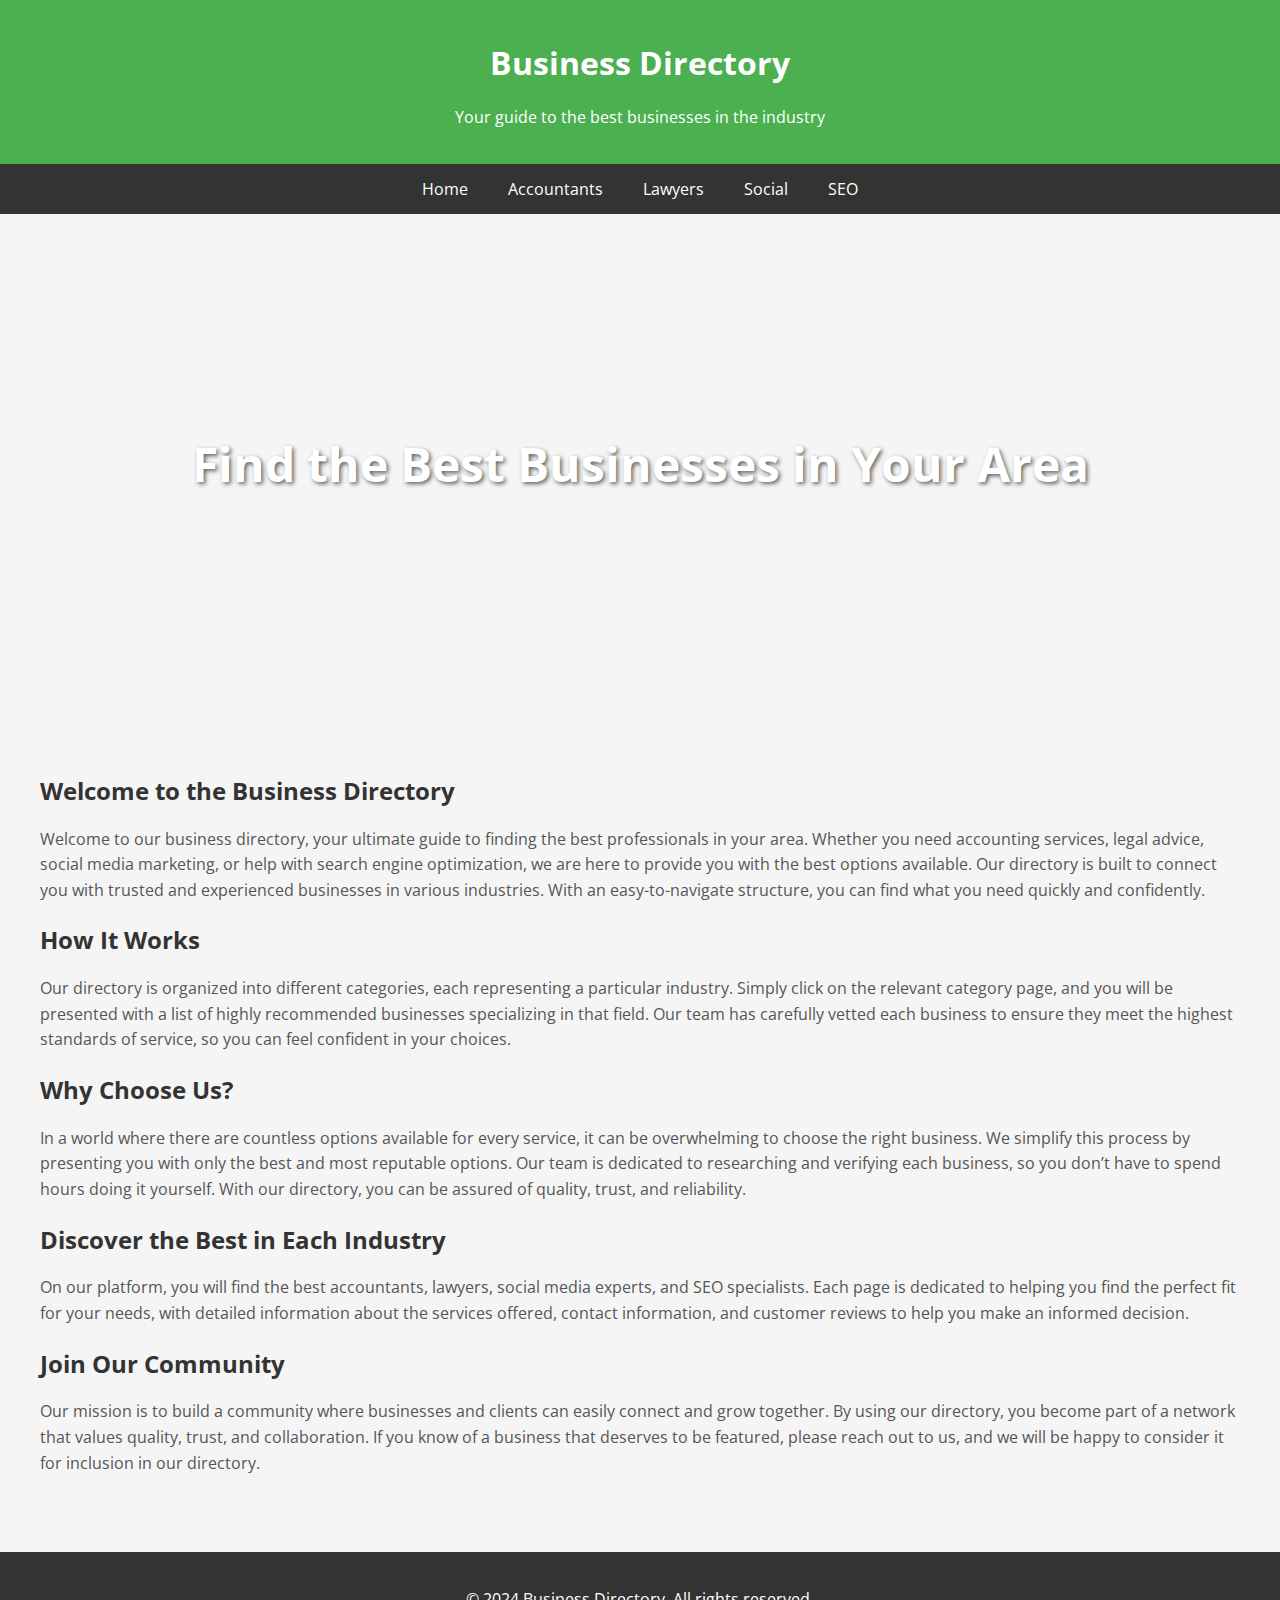
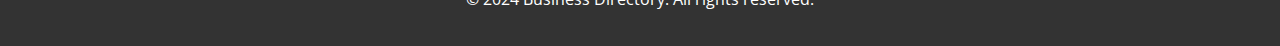
==== index.html @ ca2f1caf "Create index.html" ====
<!DOCTYPE html>
<html lang="en">
<head>
    <meta charset="UTF-8">
    <meta name="viewport" content="width=device-width, initial-scale=1.0">
    <title>Business Directory - Home</title>
    <link rel="stylesheet" href="styles.css">
    <link href="https://fonts.googleapis.com/css2?family=Open+Sans:wght@400;600&display=swap" rel="stylesheet">
    <style>
        body {
            font-family: 'Open Sans', sans-serif;
            margin: 0;
            padding: 0;
            box-sizing: border-box;
            background-color: #f5f5f5;
        }
        header {
            background: #4CAF50;
            padding: 20px;
            text-align: center;
            color: white;
        }
        nav {
            display: flex;
            justify-content: center;
            background-color: #333;
        }
        nav a {
            color: white;
            padding: 14px 20px;
            text-decoration: none;
            text-align: center;
        }
        nav a:hover {
            background-color: #575757;
        }
        .hero {
            background: url('https://via.placeholder.com/1200x500') no-repeat center center/cover;
            height: 500px;
            display: flex;
            justify-content: center;
            align-items: center;
            color: white;
            text-shadow: 2px 2px 4px rgba(0, 0, 0, 0.6);
            text-align: center;
        }
        .hero h1 {
            font-size: 3rem;
        }
        .content-section {
            padding: 40px 20px;
            max-width: 1200px;
            margin: auto;
        }
        .content-section h2 {
            color: #333;
        }
        .content-section p {
            line-height: 1.6;
            color: #555;
        }
        footer {
            background-color: #333;
            color: white;
            text-align: center;
            padding: 20px;
            margin-top: 20px;
        }
    </style>
</head>
<body>
    <header>
        <h1>Business Directory</h1>
        <p>Your guide to the best businesses in the industry</p>
    </header>
    <nav>
        <a href="index.html">Home</a>
        <a href="accountants.html">Accountants</a>
        <a href="lawyers.html">Lawyers</a>
        <a href="social.html">Social</a>
        <a href="seo.html">SEO</a>
    </nav>
    <div class="hero">
        <h1>Find the Best Businesses in Your Area</h1>
    </div>
    <div class="content-section">
        <h2>Welcome to the Business Directory</h2>
        <p>Welcome to our business directory, your ultimate guide to finding the best professionals in your area. Whether you need accounting services, legal advice, social media marketing, or help with search engine optimization, we are here to provide you with the best options available. Our directory is built to connect you with trusted and experienced businesses in various industries. With an easy-to-navigate structure, you can find what you need quickly and confidently.</p>

        <h2>How It Works</h2>
        <p>Our directory is organized into different categories, each representing a particular industry. Simply click on the relevant category page, and you will be presented with a list of highly recommended businesses specializing in that field. Our team has carefully vetted each business to ensure they meet the highest standards of service, so you can feel confident in your choices.</p>

        <h2>Why Choose Us?</h2>
        <p>In a world where there are countless options available for every service, it can be overwhelming to choose the right business. We simplify this process by presenting you with only the best and most reputable options. Our team is dedicated to researching and verifying each business, so you don’t have to spend hours doing it yourself. With our directory, you can be assured of quality, trust, and reliability.</p>

        <h2>Discover the Best in Each Industry</h2>
        <p>On our platform, you will find the best accountants, lawyers, social media experts, and SEO specialists. Each page is dedicated to helping you find the perfect fit for your needs, with detailed information about the services offered, contact information, and customer reviews to help you make an informed decision.</p>

        <h2>Join Our Community</h2>
        <p>Our mission is to build a community where businesses and clients can easily connect and grow together. By using our directory, you become part of a network that values quality, trust, and collaboration. If you know of a business that deserves to be featured, please reach out to us, and we will be happy to consider it for inclusion in our directory.</p>
    </div>
    <footer>
        <p>&copy; 2024 Business Directory. All rights reserved.</p>
    </footer>
</body>
</html>
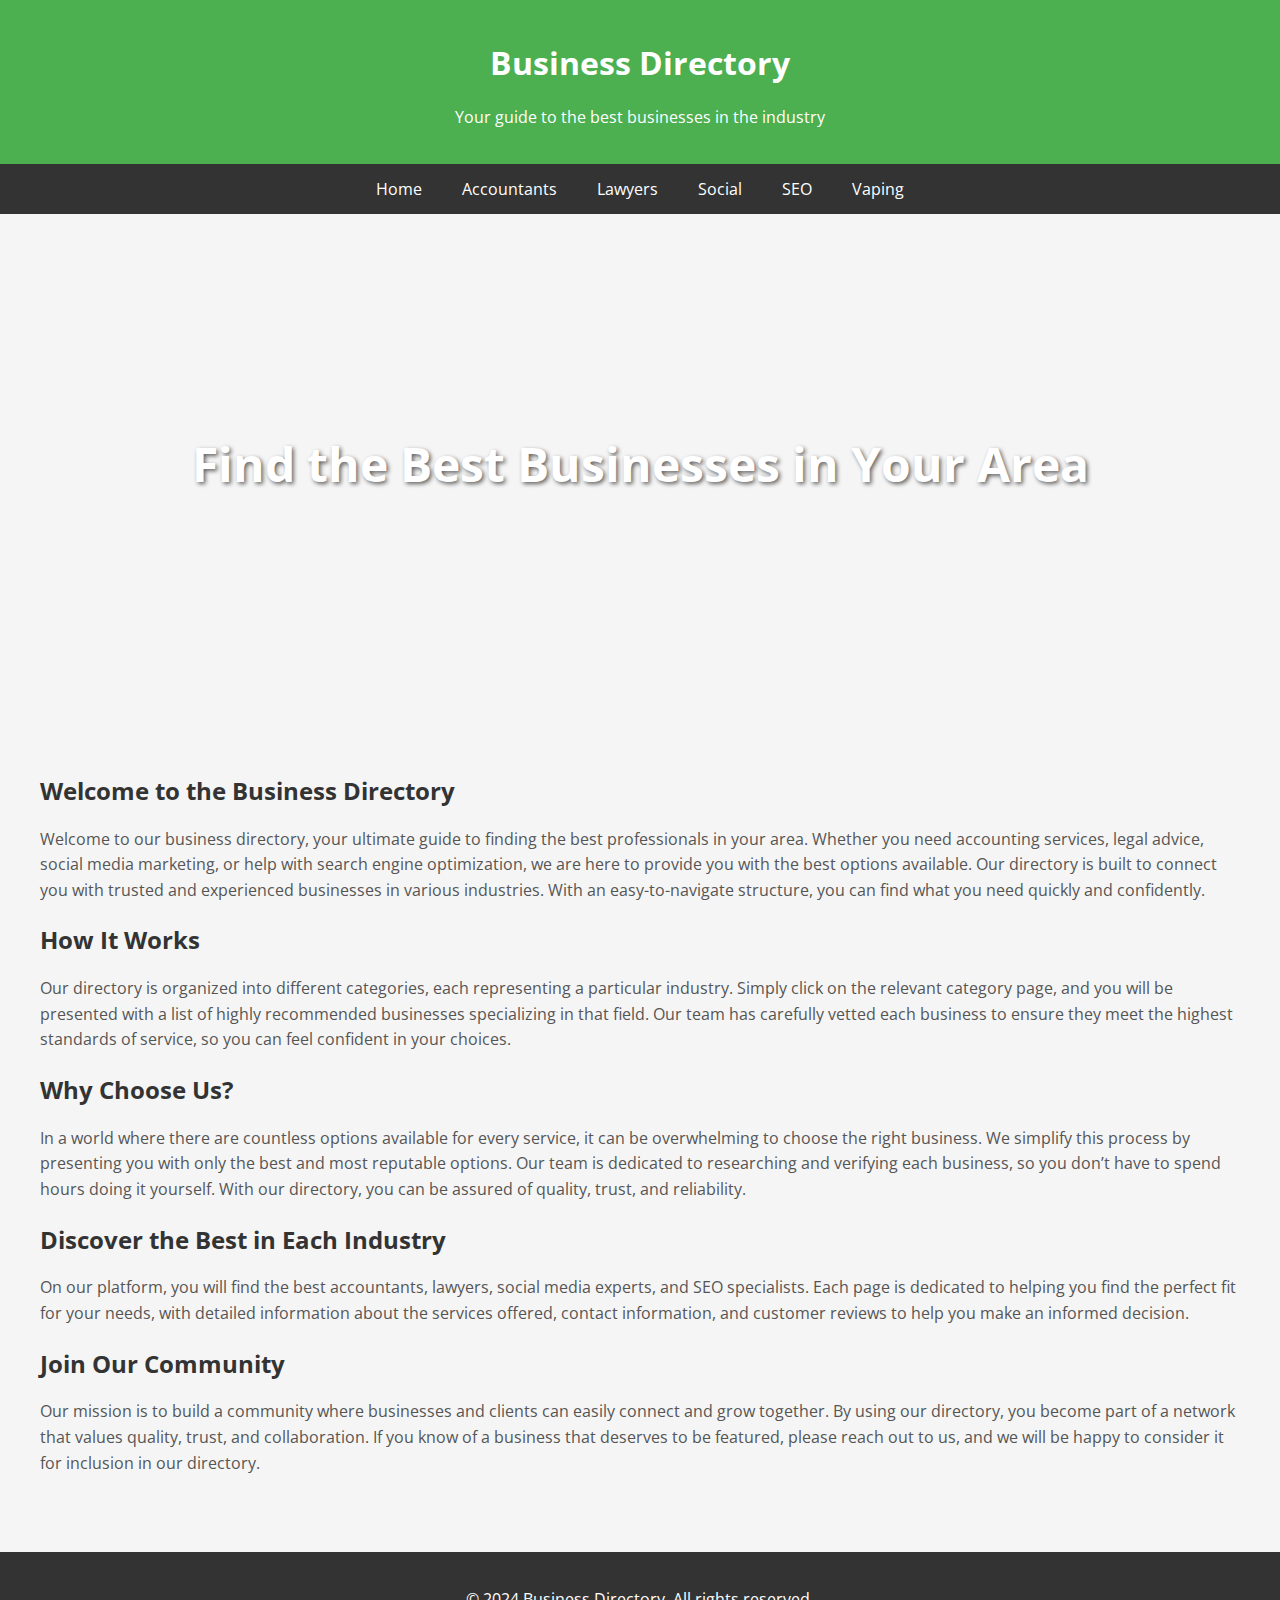
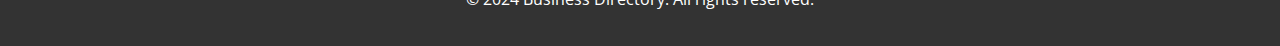
==== commit 912c5a8f: "Update index.html" ====
--- a/index.html
+++ b/index.html
@@ -1,6 +1,7 @@
 <!DOCTYPE html>
 <html lang="en">
 <head>
+    <meta name="google-site-verification" content="0BXx7cMRaxOBaA5E25odb-2VkyRbkKtUtkKMlU1lh5Y" />
     <meta charset="UTF-8">
     <meta name="viewport" content="width=device-width, initial-scale=1.0">
     <title>Business Directory - Home</title>
@@ -35,7 +36,7 @@
             background-color: #575757;
         }
         .hero {
-            background: url('https://via.placeholder.com/1200x500') no-repeat center center/cover;
+            background: url('https://seo-turtle-ftw.pages.dev/business-directory-banner.webp') no-repeat center center/cover;
             height: 500px;
             display: flex;
             justify-content: center;
@@ -79,6 +80,7 @@
         <a href="lawyers.html">Lawyers</a>
         <a href="social.html">Social</a>
         <a href="seo.html">SEO</a>
+        <a href="vaping.html">Vaping</a>
     </nav>
     <div class="hero">
         <h1>Find the Best Businesses in Your Area</h1>
